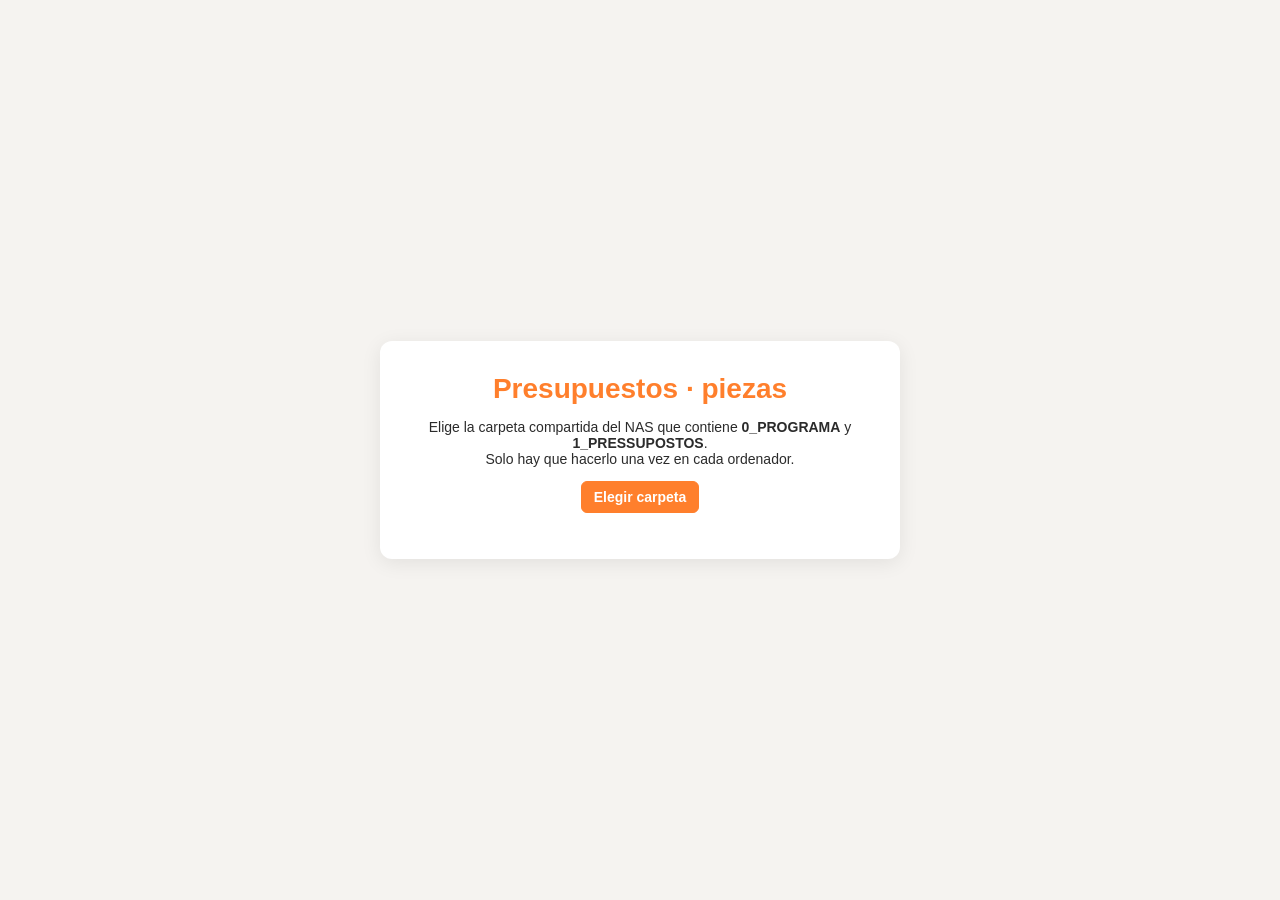
==== index_piezas.html @ 90916f89 "piezas sin precio" ====
<!DOCTYPE html>
<html lang="es">
<head>
  <meta charset="UTF-8">
  <meta name="viewport" content="width=device-width, initial-scale=1.0">
  <title>Piezas (sin precios)</title>
  <link rel="stylesheet" href="styles.css">
</head>
<!-- Copia de index.html para introducir piezas sin ver precios ni totales.
     Guarda en la misma carpeta del NAS: el presupuesto se abre después en index.html. -->
<body class="sin-precios">

  <!-- Pantalla de inicio: conectar la carpeta del NAS -->
  <div id="inicio" class="inicio">
    <div class="inicio-caja">
      <h1>Presupuestos · piezas</h1>
      <p id="inicio-texto">Cargando…</p>
      <div id="inicio-botones" class="botones"></div>
      <p id="inicio-error" class="error"></p>
    </div>
  </div>

  <div id="app" class="app" hidden>
    <!-- Barra superior -->
    <header class="barra">
      <div class="barra-titulo">
        <strong id="titulo-presupuesto">Presupuesto nuevo</strong>
        <span class="etiqueta-piezas">Sin precios</span>
        <span id="estado-guardado" class="estado"></span>
      </div>
      <nav class="barra-acciones">
        <button data-accion="nuevo" title="Nuevo presupuesto">＋ Nuevo</button>
        <button data-accion="abrir" title="Abrir un presupuesto guardado">📂 Abrir</button>
        <button data-accion="guardar" class="principal" title="Guardar (Ctrl+S)">💾 Guardar</button>
        <button data-accion="duplicar" title="Copiar este presupuesto como uno nuevo">⧉ Duplicar</button>
        <button data-accion="pdf-cliente" class="principal precio">🖨️ PDF cliente</button>
        <button data-accion="pdf-completo" class="precio">🖨️ PDF completo</button>
        <details class="menu">
          <summary>⋯</summary>
          <div class="menu-lista">
            <button data-accion="importar-plantilla">⬆️ Importar plantilla Excel</button>
            <button data-accion="descargar-plantilla" class="precio">⬇️ Descargar plantilla Excel</button>
            <button data-accion="recargar-catalogo">↻ Recargar catálogo</button>
            <button data-accion="importar-json">⬆️ Importar presupuesto (.json)</button>
            <button data-accion="importar-csv">⬆️ Importar CSV antiguo</button>
            <button data-accion="cambiar-carpeta">📁 Cambiar carpeta</button>
          </div>
        </details>
      </nav>
    </header>

    <div id="aviso-precios" class="aviso precio" hidden></div>

    <div class="cuerpo">
      <main class="principal-col">

        <!-- Datos del cliente -->
        <section class="tarjeta">
          <h2>Cliente y proyecto</h2>
          <div class="rejilla-datos">
            <label>Código cliente <input type="text" data-bind="cliente.codigo" placeholder="1000 = sin código" title="Carpeta donde se guarda. Vacío o 1000: cliente sin código"></label>
            <label>Cliente <input type="text" data-bind="cliente.nombre" placeholder="Nombre del cliente"></label>
            <label>Teléfono / email <input type="text" data-bind="cliente.contacto"></label>
            <label>Referencia <input type="text" data-bind="referencia" placeholder="Ej: Cocina Gómez"></label>
            <label>Fecha <input type="date" data-bind="fecha"></label>
            <label class="ancho-total">Descripción (sale en el PDF del cliente)
              <textarea data-bind="descripcion" rows="3" placeholder="Ej: Muebles de cocina a medida en melamina blanco mate."></textarea>
            </label>
            <div class="ancho-total planos">
              <span class="planos-titulo">Planos <small>(se añaden al final del PDF del cliente y se guarda una copia junto al presupuesto)</small></span>
              <div id="planos-lista"></div>
              <button class="anadir" data-accion="adjuntar-plano">📎 Adjuntar plano (PDF o imagen)</button>
            </div>
          </div>
        </section>

        <!-- Generador rápido de mueble -->
        <details class="tarjeta" id="generador">
          <summary><h2>Generador rápido de mueble</h2></summary>
          <div class="generador-destino">
            <label>Añadir a <select id="gm-destino"></select></label>
            <label class="crece">Nombre del mueble nuevo <input type="text" id="gm-nombre" placeholder="Ej: Armario dormitorio"></label>
          </div>
          <div class="generador">
            <div class="generador-campos">
              <label>Ancho (mm) <input type="number" id="gm-ancho" value="800" min="1"></label>
              <label>Alto (mm) <input type="number" id="gm-alto" value="2100" min="1"></label>
              <label>Fondo (mm) <input type="number" id="gm-fondo" value="600" min="1"></label>
              <label>Estantes fijos <input type="number" id="gm-fijos" value="1" min="0"></label>
              <label>Estantes móviles <input type="number" id="gm-moviles" value="2" min="0"></label>
              <label>Divisiones verticales <input type="number" id="gm-divisiones" value="0" min="0"></label>
              <label>Frontales <input type="number" id="gm-frontales" value="2" min="0"></label>
              <label>Laterales vistos <input type="number" id="gm-lat-vistos" value="0" min="0"></label>
              <label>Regletas verticales <input type="number" id="gm-reg-v" value="0" min="0"></label>
              <label>Regletas horizontales <input type="number" id="gm-reg-h" value="0" min="0"></label>
            </div>
            <div class="generador-materiales">
              <label>Interior <select id="gm-int-fam"></select><select id="gm-int-tab"></select></label>
              <label>Trasera (10 mm si existe) <select id="gm-tra-fam"></select><select id="gm-tra-tab"></select></label>
              <label>Exterior (frentes, laterales vistos, regletas) <select id="gm-ext-fam"></select><select id="gm-ext-tab"></select></label>
            </div>
            <div class="generador-vista" id="gm-vista"></div>
          </div>
          <div class="botones">
            <button class="principal" id="gm-anadir">➕ Añadir piezas del mueble</button>
            <button id="gm-limpiar">Limpiar campos</button>
          </div>
        </details>

        <!-- Muebles (apartados): cada uno con sus materiales, piezas y extras -->
        <div id="muebles"></div>
        <button class="anadir anadir-mueble" data-accion="anadir-mueble">➕ Añadir mueble</button>

        <!-- Desglose -->
        <details class="tarjeta precio" id="desglose-tarjeta">
          <summary><h2>Desglose de costes <small>(desmarca lo que no quieras cobrar)</small></h2></summary>
          <div id="desglose"></div>
        </details>
      </main>

      <!-- Resumen siempre visible -->
      <aside class="resumen precio">
        <h2>Resumen</h2>
        <div id="resumen"></div>
        <label class="descuento">
          <input type="checkbox" data-bind="recargoActivo"> Aplicar recargo por escala
        </label>
        <label class="descuento">
          <input type="checkbox" data-bind="descuento.activo"> Descuento carpintero
          <input type="number" data-bind="descuento.porcentaje" min="0" max="100" step="0.1"> %
        </label>
      </aside>
    </div>
  </div>

  <!-- Ventana para abrir presupuestos -->
  <dialog id="dialogo-abrir">
    <form method="dialog" class="dialogo-cabecera">
      <h2>Abrir presupuesto</h2>
      <button value="cancelar" aria-label="Cerrar">✕</button>
    </form>
    <input type="search" id="buscar" placeholder="Buscar por número, cliente o referencia…">
    <div id="lista-presupuestos" class="lista"></div>
  </dialog>

  <datalist id="nombres-pieza"></datalist>
  <input type="file" id="archivo-csv" accept=".csv" hidden>
  <input type="file" id="archivo-plantilla" accept=".xlsx,.xls" hidden>
  <input type="file" id="archivo-catalogo" accept=".xlsx" hidden>
  <input type="file" id="archivo-json" accept=".json" hidden>
  <input type="file" id="archivo-plano" accept=".pdf,.jpg,.jpeg,.png,.webp,.gif,.bmp" multiple hidden>

  <div id="impresion"></div>
  <div id="notificacion" class="notificacion" hidden></div>

  <script>window.SIN_PRECIOS = true;</script>
  <script src="lib/xlsx.full.min.js"></script>
  <script src="lib/html2canvas.min.js"></script>
  <script src="lib/jspdf.umd.min.js"></script>
  <script src="lib/pdf-lib.min.js"></script>
  <script src="js/catalogo.js"></script>
  <script src="js/calculo.js"></script>
  <script src="js/almacen.js"></script>
  <script src="js/plantilla.js"></script>
  <script src="js/imprimir.js"></script>
  <script src="js/mueble.js"></script>
  <script src="js/app.js"></script>
</body>
</html>
---- styles.css ----
/* Presupuestos v4 */
:root {
  --naranja: #ff7f2c;
  --naranja-osc: #e0661a;
  --naranja-suave: #fff3ea;
  --texto: #2b2b2b;
  --gris: #6b6b6b;
  --borde: #dedad5;
  --fondo: #f5f3f0;
  --blanco: #fff;
  --verde: #1e7d32;
  --rojo: #c62828;
}

* { box-sizing: border-box; }

body {
  margin: 0;
  font-family: "Segoe UI", Arial, sans-serif;
  font-size: 14px;
  color: var(--texto);
  background: var(--fondo);
}

h1, h2, h3 { margin: 0; }
h2 { font-size: 16px; color: var(--naranja-osc); }
h3 { font-size: 15px; }
small { color: var(--gris); font-weight: normal; }

input, select, textarea {
  font: inherit;
  padding: 6px 8px;
  border: 1px solid var(--borde);
  border-radius: 6px;
  background: var(--blanco);
  min-width: 0;
}
input:focus, select:focus, textarea:focus { outline: 2px solid var(--naranja); outline-offset: -1px; border-color: transparent; }
input[type="checkbox"] { accent-color: var(--naranja); width: 16px; height: 16px; margin: 0 3px 0 0; vertical-align: middle; }
input[type="number"] { -moz-appearance: textfield; }
input[type="number"]::-webkit-inner-spin-button { opacity: .4; }
label { display: flex; flex-direction: column; gap: 3px; font-size: 12px; color: var(--gris); }
label > input, label > select, label > textarea { color: var(--texto); font-size: 14px; }

button {
  font: inherit;
  padding: 7px 12px;
  border: 1px solid var(--borde);
  border-radius: 6px;
  background: var(--blanco);
  color: var(--texto);
  cursor: pointer;
  white-space: nowrap;
}
button:hover { border-color: var(--naranja); }
button.principal { background: var(--naranja); color: #fff; border-color: var(--naranja); font-weight: 600; }
button.principal:hover { background: var(--naranja-osc); }
button.mini { padding: 2px 7px; font-size: 13px; }
button.peligro:hover { color: var(--rojo); border-color: var(--rojo); }
button.anadir { border-style: dashed; color: var(--naranja-osc); background: transparent; }
.botones { display: flex; gap: 8px; flex-wrap: wrap; margin-top: 12px; }

.error { color: var(--rojo); }
.verde { color: var(--verde); }

/* ---------- Pantalla de inicio ---------- */
.inicio { min-height: 100vh; display: flex; align-items: center; justify-content: center; padding: 16px; }
.inicio[hidden] { display: none; }
.inicio-caja { background: var(--blanco); padding: 32px; border-radius: 12px; max-width: 520px; box-shadow: 0 4px 20px rgba(0,0,0,.08); text-align: center; }
.inicio-caja h1 { color: var(--naranja); margin-bottom: 12px; }
.inicio-caja .botones { justify-content: center; }

/* ---------- Barra superior ---------- */
.barra {
  position: sticky; top: 0; z-index: 10;
  display: flex; align-items: center; justify-content: space-between; gap: 12px; flex-wrap: wrap;
  padding: 10px 20px; background: var(--blanco); border-bottom: 3px solid var(--naranja);
}
.barra-titulo { display: flex; flex-direction: column; }
.barra-titulo strong { font-size: 17px; }
.estado { font-size: 12px; }
.estado.pendiente { color: var(--naranja-osc); }
.estado.ok { color: var(--verde); }
.barra-acciones { display: flex; gap: 6px; flex-wrap: wrap; align-items: center; }

.menu { position: relative; }
.menu summary { list-style: none; cursor: pointer; padding: 7px 12px; border: 1px solid var(--borde); border-radius: 6px; }
.menu summary::-webkit-details-marker { display: none; }
.menu-lista { position: absolute; right: 0; top: 110%; background: var(--blanco); border: 1px solid var(--borde); border-radius: 8px; padding: 6px; display: flex; flex-direction: column; gap: 4px; box-shadow: 0 6px 20px rgba(0,0,0,.12); z-index: 20; }
.menu-lista button { border: none; text-align: left; }
.menu-lista button:hover { background: var(--naranja-suave); }

.aviso { background: #fff8e1; border-bottom: 1px solid #f0d58c; padding: 8px 20px; display: flex; gap: 12px; align-items: center; flex-wrap: wrap; }
.aviso[hidden] { display: none; }

/* ---------- Cuerpo ---------- */
.cuerpo { display: grid; grid-template-columns: minmax(0, 1fr) 320px; gap: 16px; padding: 16px 20px 40px; max-width: 1500px; margin: 0 auto; align-items: start; }
.principal-col { display: flex; flex-direction: column; gap: 14px; }

.tarjeta { background: var(--blanco); border: 1px solid var(--borde); border-radius: 10px; padding: 14px 16px; }
.tarjeta > h2 { margin-bottom: 10px; }
details.tarjeta > summary { cursor: pointer; list-style: none; }
details.tarjeta > summary::-webkit-details-marker { display: none; }
details.tarjeta > summary h2::before { content: "▸ "; }
details.tarjeta[open] > summary h2::before { content: "▾ "; }
details.tarjeta[open] > summary { margin-bottom: 10px; }

.rejilla-datos { display: grid; grid-template-columns: 2fr 1.4fr 1.4fr 1fr; gap: 10px; }
.ancho-total { grid-column: 1 / -1; }
textarea { resize: vertical; }

/* ---------- Generador ---------- */
.generador { display: grid; grid-template-columns: 1.4fr 1.2fr auto; gap: 16px; align-items: start; }
.generador-campos { display: grid; grid-template-columns: repeat(2, minmax(0, 1fr)); gap: 8px; }
.generador-materiales { display: flex; flex-direction: column; gap: 10px; }
.generador-materiales label select + select { margin-top: 4px; }
.generador-vista { min-width: 180px; text-align: center; }
.leyenda { font-size: 11px; margin: 4px 0 0; }

/* ---------- Secciones y tablas ---------- */
.seccion-cabecera { display: flex; gap: 10px; align-items: end; flex-wrap: wrap; margin-bottom: 10px; }
.seccion-cabecera h3 { align-self: center; color: var(--naranja-osc); min-width: 90px; }
.seccion-cabecera .crece { flex: 1 1 260px; }
.seccion-botones { display: flex; gap: 4px; margin-left: auto; }
.seccion-pie { display: flex; justify-content: space-between; align-items: center; gap: 10px; flex-wrap: wrap; margin-top: 8px; }
.seccion-totales { font-size: 12.5px; color: var(--gris); }
.seccion-totales strong { color: var(--texto); font-size: 14px; }

.tabla { width: 100%; border-collapse: collapse; }
.tabla th { text-align: left; font-size: 12px; font-weight: 600; color: var(--gris); padding: 4px 4px; border-bottom: 1px solid var(--borde); }
.tabla td { padding: 3px 4px; border-bottom: 1px solid #f0ede9; vertical-align: middle; }
.tabla input[type="text"], .tabla input[type="number"], .tabla select { width: 100%; padding: 5px 6px; }
.tabla .num, .tabla input.num { text-align: right; }
.tabla input.corto { max-width: 70px; }
.tabla .salida { color: var(--gris); white-space: nowrap; min-width: 60px; }
.tabla .acciones { white-space: nowrap; width: 1%; }
.tabla .vacio { color: var(--gris); font-style: italic; }
.tabla-piezas td:nth-child(2), .tabla-piezas td:nth-child(3) { width: 90px; }
.tabla-piezas td:nth-child(4) { width: 70px; }
.tabla-piezas tbody tr:hover { background: var(--naranja-suave); }
.cantos { white-space: nowrap; }
.cantos label { display: inline-flex; flex-direction: row; align-items: center; margin-right: 6px; color: var(--texto); font-size: 12px; cursor: pointer; }
.acabado-celda { display: flex; gap: 6px; align-items: center; }
.acabado-celda label { flex-direction: row; align-items: center; white-space: nowrap; color: var(--texto); }
.acabado-celda select { min-width: 110px; }

.tabla-desglose td label { white-space: nowrap; flex-direction: row; justify-content: flex-end; align-items: center; gap: 6px; color: var(--texto); font-size: 13px; }
.tabla-desglose td label.excluido { color: #aaa; text-decoration: line-through; }
#desglose { overflow-x: auto; }

/* ---------- Resumen ---------- */
.resumen { position: sticky; top: 80px; background: var(--blanco); border: 1px solid var(--borde); border-radius: 10px; padding: 14px 16px; }
.resumen h2 { margin-bottom: 8px; }
.resumen .fila { display: flex; justify-content: space-between; gap: 10px; padding: 5px 0; border-bottom: 1px dashed #eee; }
.resumen .fila span:last-child { white-space: nowrap; }
.resumen .negrita { font-weight: 600; }
.resumen .total { font-size: 18px; font-weight: 700; color: var(--naranja-osc); border-bottom: none; padding-top: 10px; }
.resumen .descuento { flex-direction: row; align-items: center; gap: 6px; margin-top: 12px; color: var(--texto); font-size: 13px; flex-wrap: wrap; }
.resumen .descuento input[type="number"] { width: 70px; }
.resumen-botones button { flex: 1; }

/* ---------- Diálogo abrir ---------- */
dialog { border: none; border-radius: 12px; padding: 16px 20px; width: min(900px, 94vw); max-height: 85vh; box-shadow: 0 10px 40px rgba(0,0,0,.25); }
dialog::backdrop { background: rgba(0,0,0,.35); }
.dialogo-cabecera { display: flex; justify-content: space-between; align-items: center; margin-bottom: 10px; }
#buscar { width: 100%; margin-bottom: 10px; }
.lista { overflow-y: auto; max-height: 60vh; }
.clicable { cursor: pointer; }
.clicable:hover { background: var(--naranja-suave); }

.notificacion { position: fixed; bottom: 20px; left: 50%; transform: translateX(-50%); background: #333; color: #fff; padding: 10px 18px; border-radius: 8px; z-index: 50; box-shadow: 0 4px 14px rgba(0,0,0,.25); }
.notificacion[hidden] { display: none; }

/* ---------- Pantallas estrechas ---------- */
@media (max-width: 1100px) {
  .cuerpo { grid-template-columns: 1fr; }
  .resumen { position: static; }
  .generador { grid-template-columns: 1fr; }
}
@media (max-width: 700px) {
  .rejilla-datos { grid-template-columns: 1fr 1fr; }
  .cuerpo { padding: 12px; }
  .barra { padding: 8px 12px; }
  .tabla-piezas { display: block; overflow-x: auto; }
}

/* ---------- Impresión ---------- */
#impresion { display: none; }

@media print {
  @page { size: A4; margin: 15mm; }
  body { background: #fff; font-size: 12px; }
  body.imprimiendo > *:not(#impresion) { display: none !important; }
  body.imprimiendo #impresion { display: block; }
}

.pdf { color: #222; font-family: Arial, Helvetica, sans-serif; }
.pdf-cabecera { text-align: center; margin-bottom: 14px; }
.pdf-logo { max-width: 220px; max-height: 90px; }
.pdf-empresa { font-weight: bold; margin-top: 6px; }
.pdf-titulo { color: var(--naranja); text-align: center; font-size: 22px; margin: 6px 0 16px; }
.pdf-datos { width: 100%; border-collapse: collapse; margin-bottom: 12px; }
.pdf-datos th { text-align: left; width: 15%; color: #555; font-weight: 600; padding: 4px 6px; background: #f6f6f6; border: 1px solid #ddd; }
.pdf-datos td { padding: 4px 6px; border: 1px solid #ddd; }
.pdf-descripcion { border: 1px solid #ddd; padding: 8px 10px; margin-bottom: 16px; border-radius: 4px; }
.pdf h2 { color: #333; font-size: 14px; margin: 18px 0 6px; border-bottom: 1px solid var(--naranja); padding-bottom: 3px; }
.pdf-meta { color: #555; font-size: 11px; margin: 4px 0; }
.pdf-tabla { width: 100%; border-collapse: collapse; }
.pdf-tabla th, .pdf-tabla td { border: 1px solid #ddd; padding: 8px 10px; text-align: left; }
.pdf-tabla th { background: #f6f6f6; }
.pdf-tabla .num { text-align: right; white-space: nowrap; }
.pdf-tabla.compacta th, .pdf-tabla.compacta td { padding: 3px 6px; font-size: 11px; }
.pdf-tabla tr.cursiva td { font-style: italic; }
.pdf-tabla tr.verde td { color: var(--verde); }
.pdf-tabla tfoot td, .pdf-total td { font-size: 16px; font-weight: bold; border-top: 2px solid #000; }
.pdf-tabla tfoot td:last-child, .pdf-total td:last-child { color: var(--naranja); text-align: right; }
.pdf-tabla .tachado, .pdf-tabla tr.tachado td { color: #999; text-decoration: line-through; }
.pdf-pie { margin-top: 24px; font-size: 11px; text-align: center; color: #555; border-top: 1px dashed #ccc; padding-top: 10px; }
.pdf-completo tr { page-break-inside: avoid; }

/* ---------- Muebles (apartados) ---------- */
#muebles { display: flex; flex-direction: column; gap: 16px; }
.mueble { background: var(--blanco); border: 1px solid var(--borde); border-left: 5px solid var(--naranja); border-radius: 10px; padding: 12px 16px 14px; }
.mueble-cabecera { display: flex; align-items: center; gap: 12px; flex-wrap: wrap; padding-bottom: 10px; border-bottom: 1px solid var(--borde); }
.mueble-nombre { flex: 1 1 280px; font-size: 17px; font-weight: 600; border-color: transparent; background: var(--naranja-suave); }
.mueble-precio { font-size: 17px; font-weight: 700; color: var(--naranja-osc); white-space: nowrap; }
.mueble-precio small { font-size: 12px; font-weight: normal; }
.mueble .seccion { padding: 12px 0; border-bottom: 1px dashed var(--borde); }
.mueble > .anadir { margin-top: 10px; }
.mueble-extras { margin-top: 14px; }
.mueble-extras h3 { font-size: 14px; color: var(--gris); margin-bottom: 4px; }
.tabla-herrajes td:nth-child(1) { width: 140px; }
/* index_piezas.html: sin precios ni totales */
.sin-precios .precio { display: none !important; }
.sin-precios .cuerpo { grid-template-columns: minmax(0, 1fr); }
.etiqueta-piezas { margin-left: 8px; padding: 2px 8px; border-radius: 10px; background: var(--naranja-suave); color: var(--naranja-osc); font-size: 12px; font-weight: 600; }
.planos { display: flex; flex-direction: column; align-items: flex-start; gap: 6px; }
.planos-titulo { font-size: 12px; color: var(--gris); }
#planos-lista { display: flex; flex-wrap: wrap; gap: 6px; }
.plano { display: flex; align-items: center; gap: 6px; padding: 4px 6px 4px 10px; border: 1px solid var(--borde); border-radius: 6px; background: var(--naranja-suave); font-size: 13px; }
.plano-nombre { max-width: 320px; overflow: hidden; text-overflow: ellipsis; white-space: nowrap; }
.anadir-mueble { padding: 12px; font-size: 15px; font-weight: 600; }
.tabla-desglose .fila-mueble td { background: var(--naranja-suave); font-weight: 600; color: var(--naranja-osc); }
.resumen-muebles { margin-bottom: 8px; padding-bottom: 6px; border-bottom: 2px solid var(--borde); }
.generador-destino { display: flex; gap: 10px; flex-wrap: wrap; margin-bottom: 12px; }
.generador-destino .crece { flex: 1 1 240px; }
button:disabled { opacity: .35; cursor: default; border-color: var(--borde); }

.pdf-sub { font-size: 11px; color: #666; margin-top: 2px; font-weight: normal; }
.pdf h2.pdf-mueble { font-size: 15px; color: var(--naranja-osc); margin-top: 22px; }
.pdf h3 { font-size: 13px; margin: 12px 0 4px; color: #333; }

/* ---------- Activar / desactivar ---------- */
.interruptor { display: inline-flex; flex-direction: row; white-space: nowrap; align-items: center; gap: 6px; font-size: 13px; color: var(--gris); cursor: pointer; user-select: none; }
.interruptor input { width: 18px; height: 18px; accent-color: var(--naranja); margin: 0; }
.mueble.inactivo { border-left-color: #bbb; background: #f0eeeb; }
.mueble.inactivo > *:not(.mueble-cabecera) { opacity: .45; }
.mueble.inactivo .mueble-nombre { background: #e6e3df; color: var(--gris); }
.mueble.inactivo .mueble-precio { color: #999; text-decoration: line-through; }
.resumen .apagado { color: #999; }
.resumen .separador { border-top: 2px solid var(--borde); margin-top: 6px; padding-top: 8px; }
.resumen .pequeno { font-size: 12px; color: var(--gris); }

/* ---------- PDF cliente ---------- */
.cli { -webkit-print-color-adjust: exact; print-color-adjust: exact; color: #2b2b2b; font-size: 12px; line-height: 1.45; }
.cli * { -webkit-print-color-adjust: exact; print-color-adjust: exact; }
.cli .num { text-align: right; white-space: nowrap; }
.cli-cabecera { display: flex; justify-content: space-between; align-items: stretch; gap: 20px; border-bottom: 4px solid var(--naranja); padding-bottom: 14px; margin-bottom: 18px; }
.cli-marca { display: flex; flex-direction: column; justify-content: center; gap: 6px; }
.cli-logo { max-width: 200px; max-height: 80px; object-fit: contain; }
.cli-empresa { font-size: 15px; font-weight: 700; color: #333; }
.cli-doc { background: var(--naranja); color: #fff; border-radius: 8px; padding: 12px 18px; min-width: 210px; }
.cli-titulo { font-size: 22px; font-weight: 800; letter-spacing: 3px; margin-bottom: 6px; }
.cli-meta { border-collapse: collapse; font-size: 12px; color: #fff; }
.cli-meta td { padding: 1px 0; }
.cli-meta td:first-child { opacity: .85; padding-right: 14px; }
.cli-cliente { display: flex; gap: 40px; background: var(--naranja-suave); border-left: 4px solid var(--naranja); border-radius: 0 6px 6px 0; padding: 10px 16px; margin-bottom: 12px; }
.cli-rotulo { font-size: 10px; text-transform: uppercase; letter-spacing: 1.5px; color: var(--naranja-osc); font-weight: 700; }
.cli-valor { font-size: 15px; font-weight: 600; }
.cli-contacto { color: #666; font-size: 11px; }
.cli-descripcion { margin: 0 0 14px; color: #444; padding: 0 4px; }
.cli-tabla { width: 100%; border-collapse: collapse; margin-bottom: 8px; }
.cli-tabla th { background: #3a3a3a; color: #fff; text-align: left; font-size: 11px; text-transform: uppercase; letter-spacing: 1px; padding: 8px 10px; }
.cli-tabla th:first-child { border-radius: 6px 0 0 0; }
.cli-tabla th:last-child { border-radius: 0 6px 0 0; }
.cli-tabla td { padding: 9px 10px; border-bottom: 1px solid #ece8e3; vertical-align: top; }
.cli-tabla tr.par td { background: #faf6f2; }
.cli-tabla tr.cli-mueble:has(+ .cli-opcional) td { border-bottom: none; }
.cli-tabla tbody tr { page-break-inside: avoid; }
.cli-n { width: 34px; text-align: center; color: var(--naranja-osc); font-weight: 700; }
.cli-nombre { font-weight: 600; font-size: 13px; }
.cli-mats { color: #777; font-size: 11px; margin-top: 2px; }
.cli-importe { font-weight: 700; font-size: 13px; }
.cli-opcional td { color: #666; font-style: italic; padding-top: 5px; padding-bottom: 5px; }
.cli-etiqueta { display: inline-block; font-style: normal; font-size: 9px; text-transform: uppercase; letter-spacing: 1px; background: var(--naranja-suave); color: var(--naranja-osc); border: 1px solid #ffd2b3; border-radius: 10px; padding: 0 7px; margin-left: 6px; }
.cli-descuento { color: var(--verde); font-weight: 600; margin: 6px 0 0; }
.cli-final { display: flex; gap: 18px; margin-top: 20px; align-items: stretch; page-break-inside: avoid; }
.cli-condiciones { flex: 1.3; border: 2px solid var(--naranja); border-radius: 10px; padding: 12px 16px; background: #fffaf7; }
.cli-condiciones h3 { color: var(--naranja-osc); font-size: 14px; margin: 0 0 10px; }
.cli-paso { display: flex; gap: 10px; margin-bottom: 10px; }
.cli-paso-n { flex: 0 0 24px; height: 24px; border-radius: 50%; background: var(--naranja); color: #fff; font-weight: 700; display: flex; align-items: center; justify-content: center; }
.cli-resalte { color: var(--naranja-osc); font-weight: 700; font-size: 13px; }
.cli-iban { margin-top: 12px; padding-top: 10px; border-top: 1px dashed #f0c3a3; font-size: 11px; color: #555; }
.cli-iban code { display: block; margin-top: 4px; background: #fff; border: 1px solid #f0c3a3; border-radius: 6px; padding: 6px 10px; font-size: 13px; font-weight: 700; letter-spacing: 1px; color: #333; font-family: Consolas, "Courier New", monospace; }
.cli-totales { flex: 1; display: flex; flex-direction: column; justify-content: flex-end; }
.cli-linea { display: flex; justify-content: space-between; padding: 6px 4px; border-bottom: 1px solid #ece8e3; font-size: 13px; }
.cli-total { display: flex; justify-content: space-between; align-items: center; background: var(--naranja); color: #fff; border-radius: 8px; padding: 12px 14px; margin-top: 10px; font-size: 20px; font-weight: 800; }
.cli-total small { display: block; color: #fff; opacity: .9; font-size: 10px; font-weight: 600; letter-spacing: 1px; text-transform: uppercase; }
.cli-nota { font-size: 10.5px; color: #777; margin: 8px 2px 0; }
.cli-pie { margin-top: 26px; padding-top: 10px; border-top: 1px solid #ece8e3; text-align: center; font-size: 10.5px; color: #888; }
.notificacion a { color: #ffb27f; font-weight: 600; margin-left: 8px; }
.cli-tabla th { border: none; }
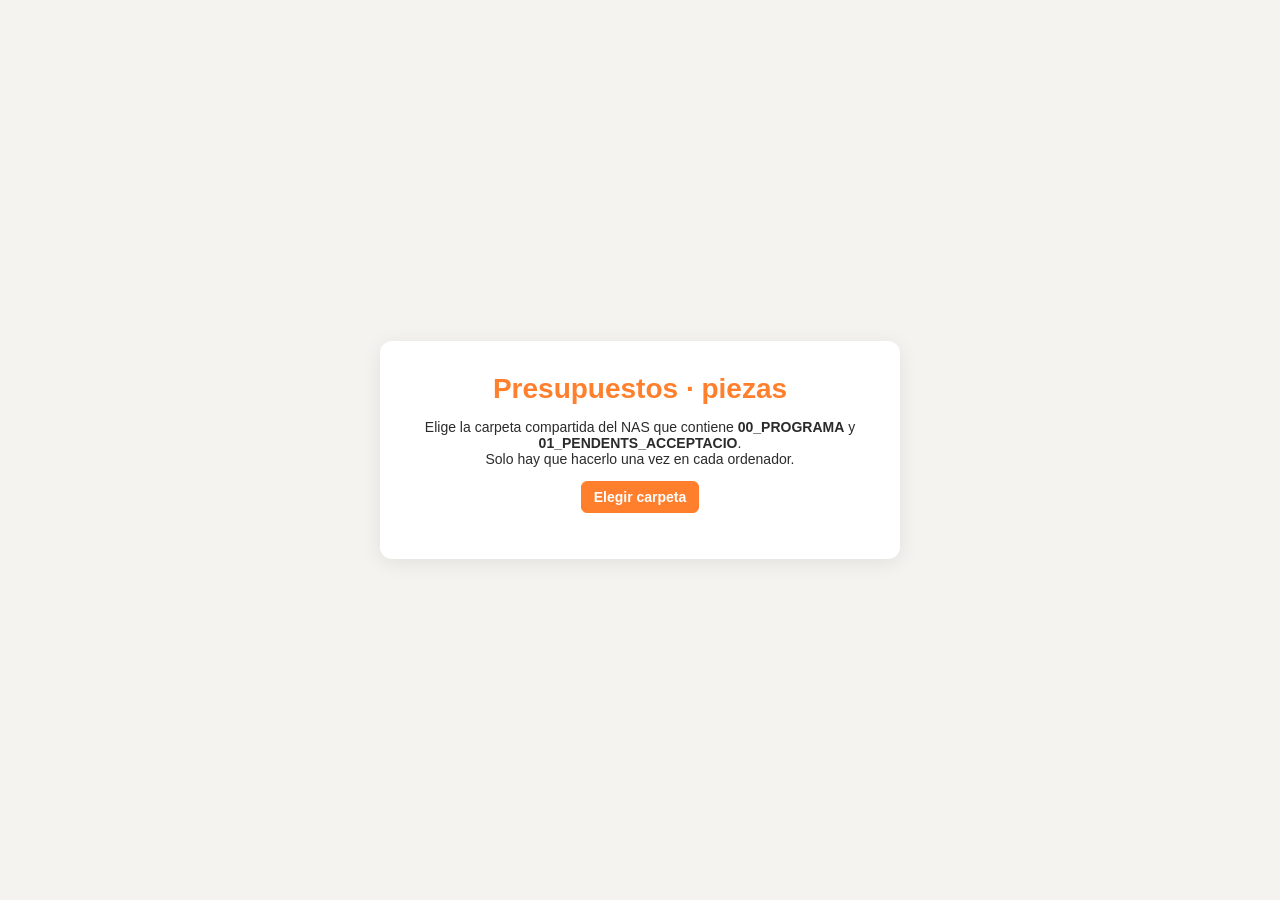
==== commit 5e4b2788: "actualitzacio" ====
--- a/index_piezas.html
+++ b/index_piezas.html
@@ -66,6 +66,22 @@
             <label class="ancho-total">Descripción (sale en el PDF del cliente)
               <textarea data-bind="descripcion" rows="3" placeholder="Ej: Muebles de cocina a medida en melamina blanco mate."></textarea>
             </label>
+            <div class="campo-lista-proyecto">
+              <strong>Valorado</strong>
+              <div id="lista-valorado" class="lista-conceptos"></div>
+              <div class="anadir-concepto">
+                <input type="text" data-proyecto-nuevo="valorado" placeholder="Añadir concepto">
+                <button type="button" class="mini" data-accion="anadir-concepto-proyecto" data-lista="valorado">Añadir</button>
+              </div>
+            </div>
+            <div class="campo-lista-proyecto">
+              <strong>No Valorado</strong>
+              <div id="lista-no-valorado" class="lista-conceptos"></div>
+              <div class="anadir-concepto">
+                <input type="text" data-proyecto-nuevo="noValorado" placeholder="Añadir concepto">
+                <button type="button" class="mini" data-accion="anadir-concepto-proyecto" data-lista="noValorado">Añadir</button>
+              </div>
+            </div>
             <div class="ancho-total planos">
               <span class="planos-titulo">Planos <small>(se añaden al final del PDF del cliente y se guarda una copia junto al presupuesto)</small></span>
               <div id="planos-lista"></div>
--- a/styles.css
+++ b/styles.css
@@ -108,6 +108,14 @@
 .rejilla-datos { display: grid; grid-template-columns: 2fr 1.4fr 1.4fr 1fr; gap: 10px; }
 .ancho-total { grid-column: 1 / -1; }
 textarea { resize: vertical; }
+.campo-lista-proyecto { grid-column: span 2; min-width: 0; display: flex; flex-direction: column; gap: 6px; color: var(--gris); font-size: 12px; }
+.campo-lista-proyecto > strong { color: var(--gris); }
+.lista-conceptos { display: grid; grid-template-columns: repeat(2, minmax(0, 1fr)); gap: 4px 8px; padding: 8px; border: 1px solid var(--borde); border-radius: 6px; background: #fff; }
+.concepto-checkbox { display: flex; flex-direction: row; align-items: center; gap: 5px; min-width: 0; font-size: 12px; }
+.concepto-checkbox input { flex: 0 0 auto; }
+.concepto-checkbox span { overflow-wrap: anywhere; }
+.anadir-concepto { display: flex; gap: 6px; }
+.anadir-concepto input { flex: 1; }
 
 /* ---------- Generador ---------- */
 .generador { display: grid; grid-template-columns: 1.4fr 1.2fr auto; gap: 16px; align-items: start; }
@@ -188,7 +196,7 @@
 #impresion { display: none; }
 
 @media print {
-  @page { size: A4; margin: 15mm; }
+  @page { size: A4; margin: 15mm 15mm 32mm; }
   body { background: #fff; font-size: 12px; }
   body.imprimiendo > *:not(#impresion) { display: none !important; }
   body.imprimiendo #impresion { display: block; }
@@ -197,7 +205,7 @@
 .pdf { color: #222; font-family: Arial, Helvetica, sans-serif; }
 .pdf-cabecera { text-align: center; margin-bottom: 14px; }
 .pdf-logo { max-width: 220px; max-height: 90px; }
-.pdf-empresa { font-weight: bold; margin-top: 6px; }
+.pdf-empresa-pie { margin-top: 5px; font-size: 9px; font-weight: normal; line-height: 1.35; color: #999; }
 .pdf-titulo { color: var(--naranja); text-align: center; font-size: 22px; margin: 6px 0 16px; }
 .pdf-datos { width: 100%; border-collapse: collapse; margin-bottom: 12px; }
 .pdf-datos th { text-align: left; width: 15%; color: #555; font-weight: 600; padding: 4px 6px; background: #f6f6f6; border: 1px solid #ddd; }
@@ -217,6 +225,12 @@
 .pdf-tabla .tachado, .pdf-tabla tr.tachado td { color: #999; text-decoration: line-through; }
 .pdf-pie { margin-top: 24px; font-size: 11px; text-align: center; color: #555; border-top: 1px dashed #ccc; padding-top: 10px; }
 .pdf-completo tr { page-break-inside: avoid; }
+@media print {
+  .pdf-completo .pdf-pie, .cli-pie {
+    position: fixed; right: 0; bottom: -17mm; left: 0; margin: 0;
+    background: #fff; z-index: 1;
+  }
+}
 
 /* ---------- Muebles (apartados) ---------- */
 #muebles { display: flex; flex-direction: column; gap: 16px; }
@@ -266,9 +280,8 @@
 .cli * { -webkit-print-color-adjust: exact; print-color-adjust: exact; }
 .cli .num { text-align: right; white-space: nowrap; }
 .cli-cabecera { display: flex; justify-content: space-between; align-items: stretch; gap: 20px; border-bottom: 4px solid var(--naranja); padding-bottom: 14px; margin-bottom: 18px; }
-.cli-marca { display: flex; flex-direction: column; justify-content: center; gap: 6px; }
+.cli-marca { display: flex; flex-direction: column; justify-content: center; }
 .cli-logo { max-width: 200px; max-height: 80px; object-fit: contain; }
-.cli-empresa { font-size: 15px; font-weight: 700; color: #333; }
 .cli-doc { background: var(--naranja); color: #fff; border-radius: 8px; padding: 12px 18px; min-width: 210px; }
 .cli-titulo { font-size: 22px; font-weight: 800; letter-spacing: 3px; margin-bottom: 6px; }
 .cli-meta { border-collapse: collapse; font-size: 12px; color: #fff; }
@@ -294,19 +307,30 @@
 .cli-opcional td { color: #666; font-style: italic; padding-top: 5px; padding-bottom: 5px; }
 .cli-etiqueta { display: inline-block; font-style: normal; font-size: 9px; text-transform: uppercase; letter-spacing: 1px; background: var(--naranja-suave); color: var(--naranja-osc); border: 1px solid #ffd2b3; border-radius: 10px; padding: 0 7px; margin-left: 6px; }
 .cli-descuento { color: var(--verde); font-weight: 600; margin: 6px 0 0; }
-.cli-final { display: flex; gap: 18px; margin-top: 20px; align-items: stretch; page-break-inside: avoid; }
-.cli-condiciones { flex: 1.3; border: 2px solid var(--naranja); border-radius: 10px; padding: 12px 16px; background: #fffaf7; }
+.cli-listas-proyecto, .pdf-listas-proyecto { display: grid; grid-template-columns: repeat(2, minmax(0, 1fr)); gap: 16px; margin: 0 0 14px; }
+.cli-lista-proyecto { min-width: 0; padding: 9px 12px; border: 1px solid #ece8e3; border-radius: 6px; background: #fffdfb; page-break-inside: avoid; }
+.cli-lista-proyecto h3 { margin: 0 0 4px; color: var(--naranja-osc); font-size: 11px; }
+.cli-lista-proyecto ul { margin: 0; padding-left: 18px; }
+/* Totales (media columna, a la derecha) y condiciones (ancho entero) son bloques separados:
+   si las condiciones no caben, pasan solas a la página siguiente */
+.cli-final { display: flex; justify-content: flex-end; margin-top: 20px; page-break-inside: avoid; }
+.cli-totales { display: flex; flex: 0 0 50%; flex-direction: column; }
+.cli-condiciones { margin-top: 16px; border: 2px solid var(--naranja); border-radius: 10px; padding: 12px 16px; background: #fffaf7; page-break-inside: avoid; }
 .cli-condiciones h3 { color: var(--naranja-osc); font-size: 14px; margin: 0 0 10px; }
 .cli-paso { display: flex; gap: 10px; margin-bottom: 10px; }
 .cli-paso-n { flex: 0 0 24px; height: 24px; border-radius: 50%; background: var(--naranja); color: #fff; font-weight: 700; display: flex; align-items: center; justify-content: center; }
 .cli-resalte { color: var(--naranja-osc); font-weight: 700; font-size: 13px; }
-.cli-iban { margin-top: 12px; padding-top: 10px; border-top: 1px dashed #f0c3a3; font-size: 11px; color: #555; }
-.cli-iban code { display: block; margin-top: 4px; background: #fff; border: 1px solid #f0c3a3; border-radius: 6px; padding: 6px 10px; font-size: 13px; font-weight: 700; letter-spacing: 1px; color: #333; font-family: Consolas, "Courier New", monospace; }
-.cli-totales { flex: 1; display: flex; flex-direction: column; justify-content: flex-end; }
+.cli-ingreso { display: flex; align-items: flex-start; gap: 10px; margin-top: 8px; }
+.cli-iban { flex: 1 1 0; min-width: 0; margin-top: 0; padding-top: 8px; border-top: 1px dashed #f0c3a3; font-size: 11px; color: #555; }
+.cli-iban code { display: block; margin-top: 4px; background: #fff; border: 1px solid #f0c3a3; border-radius: 6px; padding: 6px 8px; font-size: 11px; font-weight: 700; letter-spacing: 0; overflow-wrap: anywhere; color: #333; font-family: Consolas, "Courier New", monospace; }
+.cli-iban:only-child { flex-basis: 100%; }
 .cli-linea { display: flex; justify-content: space-between; padding: 6px 4px; border-bottom: 1px solid #ece8e3; font-size: 13px; }
 .cli-total { display: flex; justify-content: space-between; align-items: center; background: var(--naranja); color: #fff; border-radius: 8px; padding: 12px 14px; margin-top: 10px; font-size: 20px; font-weight: 800; }
 .cli-total small { display: block; color: #fff; opacity: .9; font-size: 10px; font-weight: 600; letter-spacing: 1px; text-transform: uppercase; }
 .cli-nota { font-size: 10.5px; color: #777; margin: 8px 2px 0; }
-.cli-pie { margin-top: 26px; padding-top: 10px; border-top: 1px solid #ece8e3; text-align: center; font-size: 10.5px; color: #888; }
+.cli-pie { margin-top: 26px; padding-top: 5px; border-top: 1px solid #ece8e3; text-align: center; font-size: 9px; line-height: 1.35; color: #999; }
+.cli-pie .pdf-empresa-pie { color: #aaa; }
 .notificacion a { color: #ffb27f; font-weight: 600; margin-left: 8px; }
 .cli-tabla th { border: none; }
+.aviso-error { background: #fdecea; border-color: #f5b5ae; color: #8a1c12; font-weight: 600; }
+.etiqueta-temp { display: inline-block; font-size: 10px; text-transform: uppercase; letter-spacing: 1px; background: #eaf2fa; color: #2c5578; border: 1px solid #b9d2ea; border-radius: 10px; padding: 0 6px; margin-left: 4px; }
